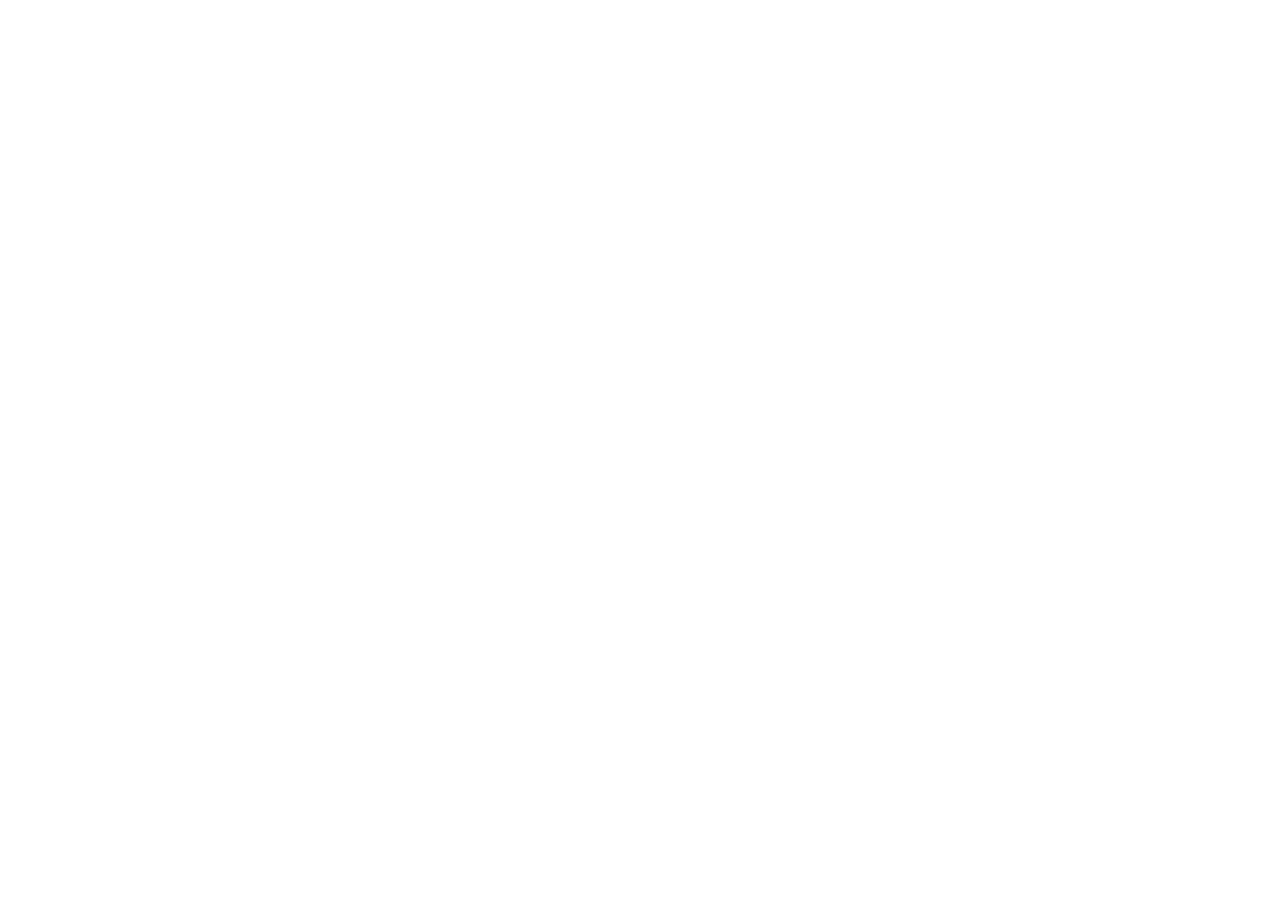
==== desktop/admeasy_desktop/ui/index.html @ cae8e2d0 "Harden execution gaps: default-first browser lock, bundled bridge-host, visible cursor, sessions in " ====
<!doctype html><meta charset="utf-8"><meta name="viewport" content="width=device-width,initial-scale=1">
<title>Admeasy</title>
<style>
:root{--bg:#fff;--fg:#14151a;--mut:#6b6f7b;--card:#f5f6f8;--line:#e3e5ea;--acc:#4f46e5;--ok:#16a34a;--bad:#dc2626}
@media(prefers-color-scheme:dark){:root{--bg:#0f1014;--fg:#f2f3f5;--mut:#9aa0ad;--card:#181a21;--line:#262932}}
*{box-sizing:border-box}body{margin:0;background:var(--bg);color:var(--fg);font:15px/1.45 -apple-system,Segoe UI,Roboto,sans-serif}
main{max-width:520px;margin:0 auto;padding:28px 20px}h1{font-size:20px;margin:0 0 4px}.mut{color:var(--mut)}
.card{background:var(--card);border:1px solid var(--line);border-radius:14px;padding:14px 16px;margin:12px 0}
.row{display:flex;align-items:center;justify-content:space-between;gap:12px;padding:6px 0}
button{font:inherit;border:0;border-radius:10px;padding:9px 14px;background:var(--acc);color:#fff;cursor:pointer}
button.ghost{background:transparent;color:var(--fg);border:1px solid var(--line)}button.big{width:100%;padding:13px}
.dot{width:9px;height:9px;border-radius:50%;display:inline-block;margin-right:8px;background:var(--mut)}.on{background:var(--ok)}.off{background:var(--bad)}
select{font:inherit;padding:7px;border-radius:8px;border:1px solid var(--line);background:var(--bg);color:var(--fg)}
.log{font:12px/1.4 ui-monospace,SFMono-Regular,Menlo,Consolas,monospace;max-height:180px;overflow:auto;white-space:pre-wrap;color:var(--mut);margin:8px 0 0}
</style>
<main id="app"></main>
<script>
const $=s=>document.querySelector(s), api=(p,b)=>fetch('/api/'+p,b?{method:'POST',headers:{'Content-Type':'application/json'},body:JSON.stringify(b)}:{}).then(r=>r.json());
const dot=on=>`<span class="dot ${on?'on':'off'}"></span>`;
async function draw(){
  const s=await api('state');
  const logs=(await fetch('/api/logs').then(r=>r.json())).lines.join('\n');
  if(!s.signed_in){ $('#app').innerHTML=`<h1>Admeasy</h1><p class="mut">Sign in with the same Google account you use on your phone. Your phone can then use this computer.</p>
    <button class="big" id="login">${s.logging_in?'Waiting for browser…':'Continue with Google'}</button><p class="mut">${s.error||''}</p>`;
    $('#login').onclick=()=>{api('login',{});setTimeout(draw,500)}; return; }
  const perms=Object.entries(s.permissions).filter(([k,v])=>typeof v==='boolean').map(([k,v])=>
    `<div class="row"><span>${dot(v)}${k==='screen'?'Screen Recording':k==='full_disk'?'Full Disk Access (Messages, calls, notifications)':'Accessibility (mouse and keyboard)'}</span>${v?'<span class="mut">granted</span>':`<button class="ghost" onclick="api('open_settings',{which:'${k}'})">Grant</button>`}</div>`).join('');
  const devs=(s.devices||[]).map(d=>`<div class="row"><span>${dot(d.online)}${d.name} <span class="mut">${d.platform}</span></span><span class="mut">${d.online?'online':'offline'}</span></div>`).join('')||'<p class="mut">No devices yet.</p>';
  const obj=s.objective||{};
  const ext=s.extension||{};
  $('#app').innerHTML=`<h1>${s.email}</h1><p class="mut">This computer is ${s.online?'<b>connected</b>':'offline'} · ${s.detail||''}</p>
   <div class="card"><b>Current objective</b>
     <div class="row"><span class="mut">id</span><span>${obj.objective_id||'—'}</span></div>
     <div class="row"><span class="mut">step</span><span>${obj.step||'—'}</span></div>
     <div class="row"><span class="mut">rows</span><span>${obj.rows_so_far||0}</span></div>
     <div class="row"><span class="mut">blocker</span><span>${obj.blocker||'—'}</span></div></div>
   <div class="card"><b>Browser extension</b>
     <div class="row"><span>${dot(ext.installed)}${ext.installed?'Installed':'Not installed'}</span>
     <button class="ghost" id="ext">Install host + open Load unpacked</button></div>
     <p class="mut">Fixed extension id: <code id="extid"></code> — enable Developer mode, Load unpacked from ~/.admeasy/extension</p></div>
   <div class="card"><b>Connected devices</b>${devs}</div>
   <div class="card"><b>Permissions</b>${perms}</div>
   <div class="card"><div class="row"><span>Ask me before risky actions</span><select id="mode">
     ${[['ask_risky','Risky only'],['ask_always','Every action'],['trusted','Never (trusted)']].map(([v,t])=>`<option value="${v}" ${s.settings.approval_mode===v?'selected':''}>${t}</option>`).join('')}</select></div>
   <div class="row"><span>Show pink agent cursor on screen</span><input type="checkbox" id="cursor" ${s.settings.show_agent_cursor?'checked':''}></div>
   <div class="row"><span>Keep this computer awake</span><input type="checkbox" id="awake" ${s.settings.keep_awake?'checked':''}></div>
   <div class="row"><span>Start at login</span><input type="checkbox" id="login_start" ${s.settings.start_at_login?'checked':''}></div>
   <div class="row"><span>Pause Admeasy on this computer</span><input type="checkbox" id="paused" ${s.settings.paused?'checked':''}></div></div>
   <div class="card"><b>Live log</b><div class="log" id="log"></div></div>
   <button class="ghost" id="out">Sign out and remove this computer</button>`;
  $('#log').textContent=logs||'(no log lines yet)';
  $('#mode').onchange=e=>api('settings',{approval_mode:e.target.value});
  $('#cursor').onchange=e=>api('settings',{show_agent_cursor:e.target.checked});
  $('#awake').onchange=e=>api('settings',{keep_awake:e.target.checked});
  $('#login_start').onchange=e=>api('settings',{start_at_login:e.target.checked});
  $('#paused').onchange=e=>api('settings',{paused:e.target.checked});
  $('#out').onclick=async()=>{await api('logout',{});draw()};
  const ex=$('#ext'); if(ex) ex.onclick=()=>api('install_extension',{}).then(draw);
  const eid=$('#extid'); if(eid) eid.textContent=(s.extension&&s.extension.extension_id)||'—';
}
draw();setInterval(draw,4000);
</script>
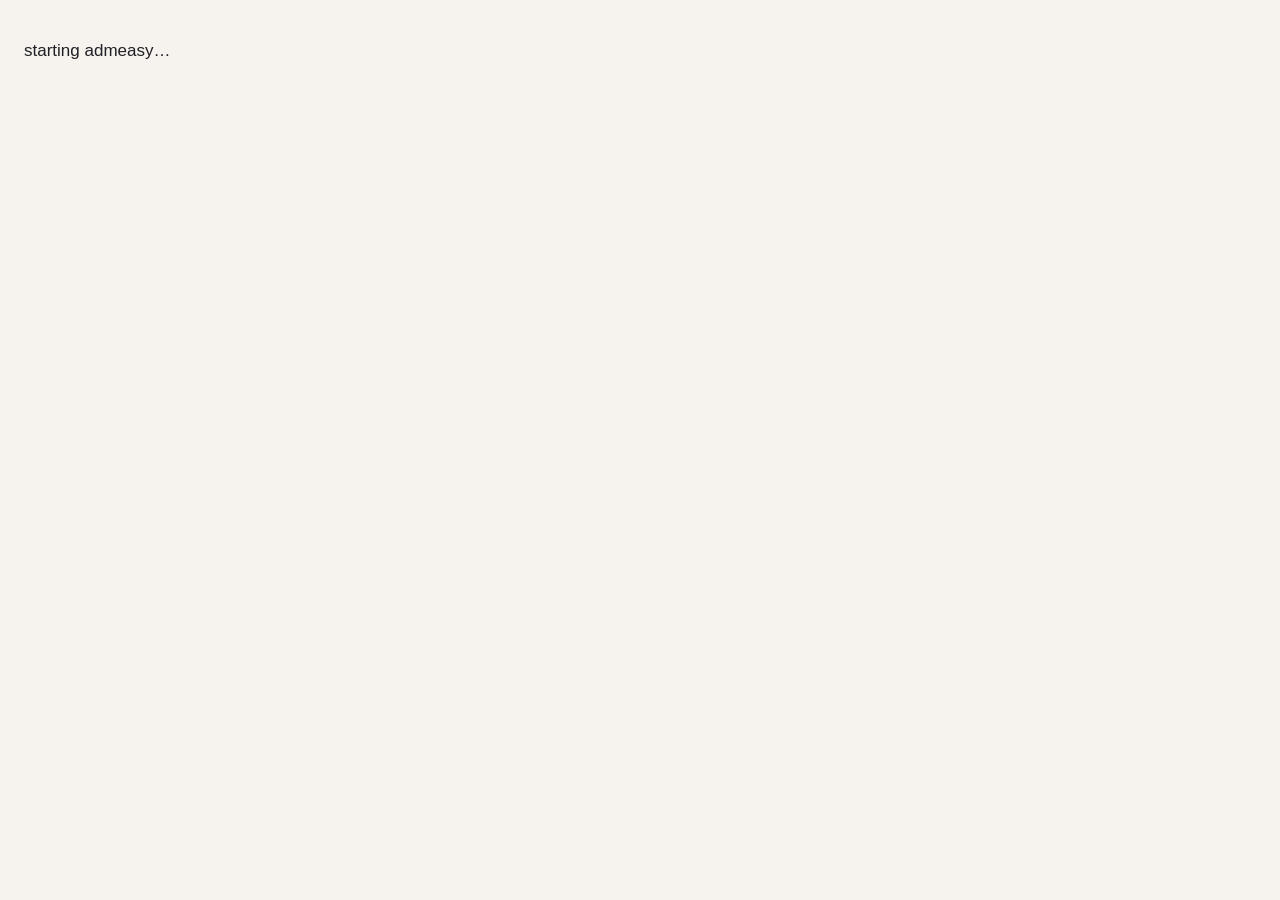
==== commit cba7f6f2: "Fix macOS install UX: bundle UI, icon, secrets file, clearer downloads. PyInstaller now ships the fu" ====
--- a/desktop/admeasy_desktop/ui/index.html
+++ b/desktop/admeasy_desktop/ui/index.html
@@ -1,62 +1,22 @@
-<!doctype html><meta charset="utf-8"><meta name="viewport" content="width=device-width,initial-scale=1">
-<title>Admeasy</title>
-<style>
-:root{--bg:#fff;--fg:#14151a;--mut:#6b6f7b;--card:#f5f6f8;--line:#e3e5ea;--acc:#4f46e5;--ok:#16a34a;--bad:#dc2626}
-@media(prefers-color-scheme:dark){:root{--bg:#0f1014;--fg:#f2f3f5;--mut:#9aa0ad;--card:#181a21;--line:#262932}}
-*{box-sizing:border-box}body{margin:0;background:var(--bg);color:var(--fg);font:15px/1.45 -apple-system,Segoe UI,Roboto,sans-serif}
-main{max-width:520px;margin:0 auto;padding:28px 20px}h1{font-size:20px;margin:0 0 4px}.mut{color:var(--mut)}
-.card{background:var(--card);border:1px solid var(--line);border-radius:14px;padding:14px 16px;margin:12px 0}
-.row{display:flex;align-items:center;justify-content:space-between;gap:12px;padding:6px 0}
-button{font:inherit;border:0;border-radius:10px;padding:9px 14px;background:var(--acc);color:#fff;cursor:pointer}
-button.ghost{background:transparent;color:var(--fg);border:1px solid var(--line)}button.big{width:100%;padding:13px}
-.dot{width:9px;height:9px;border-radius:50%;display:inline-block;margin-right:8px;background:var(--mut)}.on{background:var(--ok)}.off{background:var(--bad)}
-select{font:inherit;padding:7px;border-radius:8px;border:1px solid var(--line);background:var(--bg);color:var(--fg)}
-.log{font:12px/1.4 ui-monospace,SFMono-Regular,Menlo,Consolas,monospace;max-height:180px;overflow:auto;white-space:pre-wrap;color:var(--mut);margin:8px 0 0}
-</style>
-<main id="app"></main>
-<script>
-const $=s=>document.querySelector(s), api=(p,b)=>fetch('/api/'+p,b?{method:'POST',headers:{'Content-Type':'application/json'},body:JSON.stringify(b)}:{}).then(r=>r.json());
-const dot=on=>`<span class="dot ${on?'on':'off'}"></span>`;
-async function draw(){
-  const s=await api('state');
-  const logs=(await fetch('/api/logs').then(r=>r.json())).lines.join('\n');
-  if(!s.signed_in){ $('#app').innerHTML=`<h1>Admeasy</h1><p class="mut">Sign in with the same Google account you use on your phone. Your phone can then use this computer.</p>
-    <button class="big" id="login">${s.logging_in?'Waiting for browser…':'Continue with Google'}</button><p class="mut">${s.error||''}</p>`;
-    $('#login').onclick=()=>{api('login',{});setTimeout(draw,500)}; return; }
-  const perms=Object.entries(s.permissions).filter(([k,v])=>typeof v==='boolean').map(([k,v])=>
-    `<div class="row"><span>${dot(v)}${k==='screen'?'Screen Recording':k==='full_disk'?'Full Disk Access (Messages, calls, notifications)':'Accessibility (mouse and keyboard)'}</span>${v?'<span class="mut">granted</span>':`<button class="ghost" onclick="api('open_settings',{which:'${k}'})">Grant</button>`}</div>`).join('');
-  const devs=(s.devices||[]).map(d=>`<div class="row"><span>${dot(d.online)}${d.name} <span class="mut">${d.platform}</span></span><span class="mut">${d.online?'online':'offline'}</span></div>`).join('')||'<p class="mut">No devices yet.</p>';
-  const obj=s.objective||{};
-  const ext=s.extension||{};
-  $('#app').innerHTML=`<h1>${s.email}</h1><p class="mut">This computer is ${s.online?'<b>connected</b>':'offline'} · ${s.detail||''}</p>
-   <div class="card"><b>Current objective</b>
-     <div class="row"><span class="mut">id</span><span>${obj.objective_id||'—'}</span></div>
-     <div class="row"><span class="mut">step</span><span>${obj.step||'—'}</span></div>
-     <div class="row"><span class="mut">rows</span><span>${obj.rows_so_far||0}</span></div>
-     <div class="row"><span class="mut">blocker</span><span>${obj.blocker||'—'}</span></div></div>
-   <div class="card"><b>Browser extension</b>
-     <div class="row"><span>${dot(ext.installed)}${ext.installed?'Installed':'Not installed'}</span>
-     <button class="ghost" id="ext">Install host + open Load unpacked</button></div>
-     <p class="mut">Fixed extension id: <code id="extid"></code> — enable Developer mode, Load unpacked from ~/.admeasy/extension</p></div>
-   <div class="card"><b>Connected devices</b>${devs}</div>
-   <div class="card"><b>Permissions</b>${perms}</div>
-   <div class="card"><div class="row"><span>Ask me before risky actions</span><select id="mode">
-     ${[['ask_risky','Risky only'],['ask_always','Every action'],['trusted','Never (trusted)']].map(([v,t])=>`<option value="${v}" ${s.settings.approval_mode===v?'selected':''}>${t}</option>`).join('')}</select></div>
-   <div class="row"><span>Show pink agent cursor on screen</span><input type="checkbox" id="cursor" ${s.settings.show_agent_cursor?'checked':''}></div>
-   <div class="row"><span>Keep this computer awake</span><input type="checkbox" id="awake" ${s.settings.keep_awake?'checked':''}></div>
-   <div class="row"><span>Start at login</span><input type="checkbox" id="login_start" ${s.settings.start_at_login?'checked':''}></div>
-   <div class="row"><span>Pause Admeasy on this computer</span><input type="checkbox" id="paused" ${s.settings.paused?'checked':''}></div></div>
-   <div class="card"><b>Live log</b><div class="log" id="log"></div></div>
-   <button class="ghost" id="out">Sign out and remove this computer</button>`;
-  $('#log').textContent=logs||'(no log lines yet)';
-  $('#mode').onchange=e=>api('settings',{approval_mode:e.target.value});
-  $('#cursor').onchange=e=>api('settings',{show_agent_cursor:e.target.checked});
-  $('#awake').onchange=e=>api('settings',{keep_awake:e.target.checked});
-  $('#login_start').onchange=e=>api('settings',{start_at_login:e.target.checked});
-  $('#paused').onchange=e=>api('settings',{paused:e.target.checked});
-  $('#out').onclick=async()=>{await api('logout',{});draw()};
-  const ex=$('#ext'); if(ex) ex.onclick=()=>api('install_extension',{}).then(draw);
-  const eid=$('#extid'); if(eid) eid.textContent=(s.extension&&s.extension.extension_id)||'—';
-}
-draw();setInterval(draw,4000);
-</script>
+<!doctype html>
+<html lang="en">
+<head>
+  <meta charset="utf-8">
+  <meta name="viewport" content="width=device-width, initial-scale=1">
+  <meta name="theme-color" content="#f6f3ee">
+  <title>admeasy</title>
+  <link rel="manifest" href="/manifest.webmanifest">
+  <link rel="icon" href="https://admeasy.ai/favicon.png">
+  <link rel="preconnect" href="https://fonts.googleapis.com">
+  <link rel="preconnect" href="https://fonts.gstatic.com" crossorigin>
+  <link href="https://fonts.googleapis.com/css2?family=Gaegu:wght@700&family=Nunito:wght@400;600;700&display=swap" rel="stylesheet">
+  <link rel="stylesheet" href="/theme.css">
+</head>
+<body style="margin:0;background:#f6f3ee;color:#221f26;font-family:Nunito,sans-serif">
+  <div id="app"><p style="padding:24px;font-size:17px">starting admeasy…</p></div>
+  <!-- upgrade target used by the plan screen; kept in the document for the window test -->
+  <a id="upgrade-site" href="https://admeasy.ai" hidden>upgrade</a>
+  <script>window.ADMEASY_TOKEN = "__TOKEN__";</script>
+  <script src="/app.js"></script>
+</body>
+</html>
